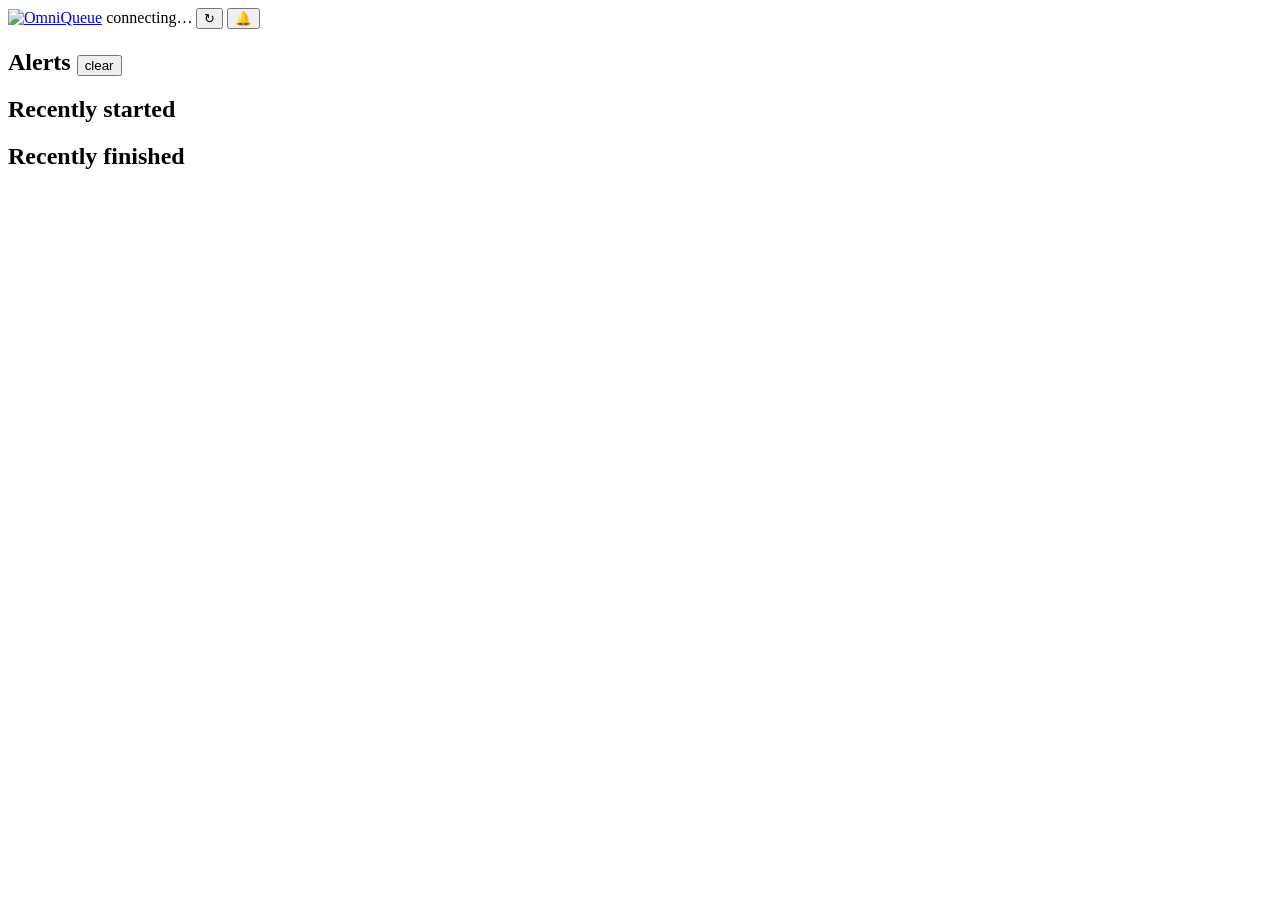
==== src/omniqueue/static/widget.html @ 0d1516f8 "Add a side widget (/widget) A compact page for a narrow window at the side of the screen: one line p" ====
<!doctype html>
<html lang="en">
<head>
<meta charset="utf-8">
<meta name="viewport" content="width=device-width, initial-scale=1">
<meta name="omniqueue-token" content="__OMNIQUEUE_TOKEN__">
<title>OmniQueue widget</title>
<link rel="stylesheet" href="/style.css">
<link rel="icon" href="/favicon.svg" type="image/svg+xml">
<script src="/theme.js"></script>
</head>
<body class="widget">
<header class="w-top">
  <a href="/" target="omniqueue" title="open the full dashboard"><img class="w-logo" src="/logo.svg" alt="OmniQueue" width="28" height="28"></a>
  <span id="w-summary" class="w-summary">connecting…</span>
  <span class="w-actions">
    <button id="w-refresh" title="poll the clusters now">↻</button>
    <button id="w-notify" title="browser notifications for crashed / timed-out jobs">🔔</button>
  </span>
</header>

<section id="w-clusters" class="w-clusters" aria-label="Clusters"></section>

<section class="w-block" id="w-alerts-block">
  <h2>Alerts <span id="w-alerts-count" class="w-count"></span><button id="w-clear" class="w-link" title="dismiss all alerts">clear</button></h2>
  <ul id="w-alerts" class="w-list"></ul>
</section>

<section class="w-block">
  <h2>Recently started <span id="w-started-count" class="w-count"></span></h2>
  <ul id="w-started" class="w-list"></ul>
</section>

<section class="w-block">
  <h2>Recently finished <span id="w-finished-count" class="w-count"></span></h2>
  <ul id="w-finished" class="w-list"></ul>
</section>

<footer class="w-foot"><span id="w-status"></span></footer>
<script src="/widget.js"></script>
</body>
</html>
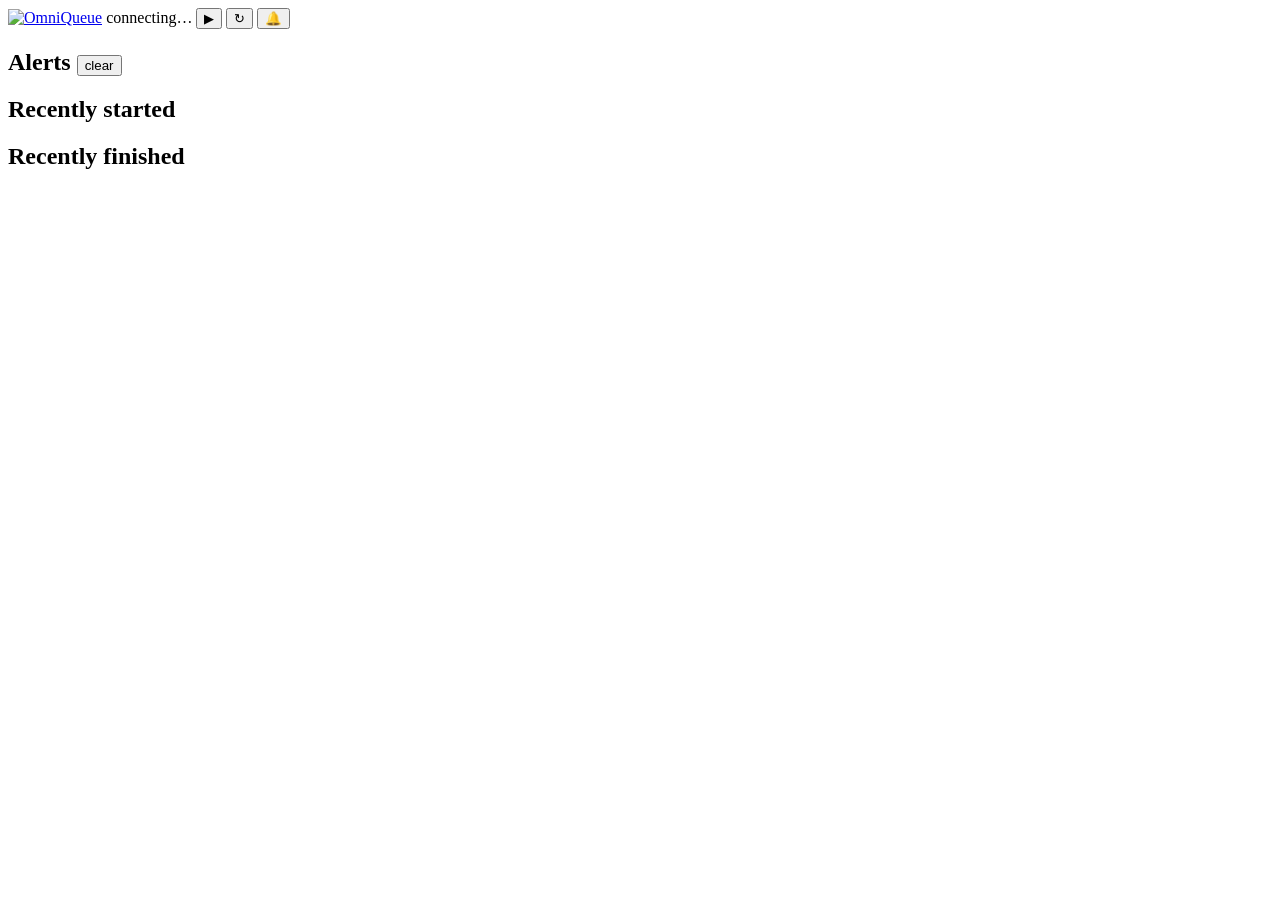
==== commit cfb757ad: "Widget: running mode (r) with progress bars for every running job Co-Authored-By: Claude Fable 5.1 <" ====
--- a/src/omniqueue/static/widget.html
+++ b/src/omniqueue/static/widget.html
@@ -14,12 +14,20 @@
   <a href="/" target="omniqueue" title="open the full dashboard"><img class="w-logo" src="/logo.svg" alt="OmniQueue" width="28" height="28"></a>
   <span id="w-summary" class="w-summary">connecting…</span>
   <span class="w-actions">
+    <button id="w-running" title="running jobs with progress bars (r); q returns">▶</button>
     <button id="w-refresh" title="poll the clusters now">↻</button>
     <button id="w-notify" title="browser notifications for crashed / timed-out jobs">🔔</button>
   </span>
 </header>
 
 <section id="w-clusters" class="w-clusters" aria-label="Clusters"></section>
+
+<section class="w-block" id="w-running-block" hidden>
+  <h2>Running <span id="w-running-count" class="w-count"></span><button id="w-running-back" class="w-link" title="back to the summary (q)">← summary</button></h2>
+  <ul id="w-running-list" class="w-list"></ul>
+</section>
+
+<div id="w-summary-blocks">
 
 <section class="w-block" id="w-alerts-block">
   <h2>Alerts <span id="w-alerts-count" class="w-count"></span><button id="w-clear" class="w-link" title="dismiss all alerts">clear</button></h2>
@@ -36,6 +44,8 @@
   <ul id="w-finished" class="w-list"></ul>
 </section>
 
+</div>
+
 <footer class="w-foot"><span id="w-status"></span></footer>
 <script src="/widget.js"></script>
 </body>
